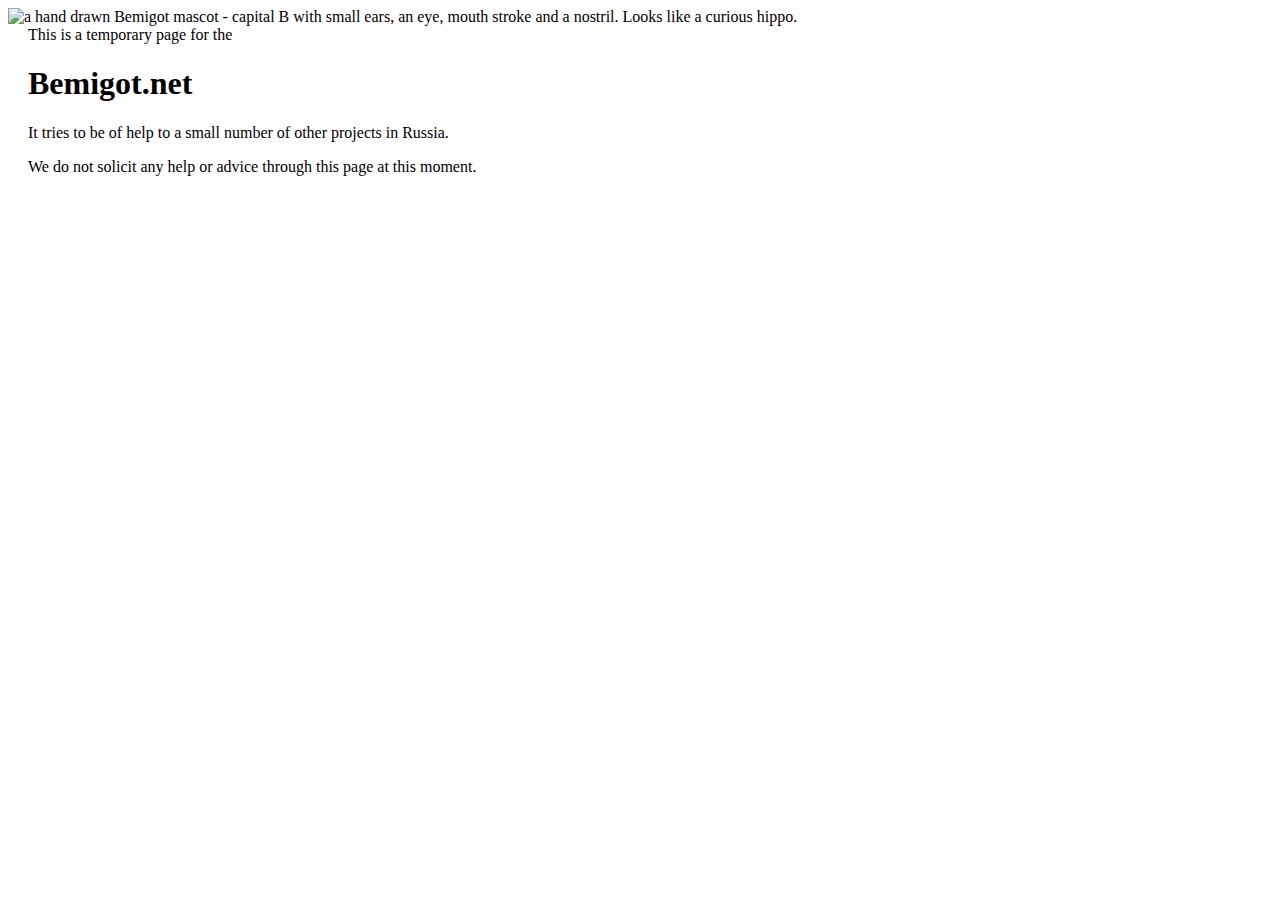
==== index.html @ 690dba67 "drop names, add left-pad" ====
<html>
<head>
<meta charset="UTF-8">
<title>Bemigot.net</title>
<style type="text/css">
#logo {
  min-width:  300px;
  max-height:  300px;
}
.text-pad {
  padding-left: 20px;
}
</style>
</head>
<body>
<div id=logo>
<img src="img/Bemigot.jpg" alt="a hand drawn Bemigot mascot - capital B with small ears, an eye, mouth stroke and a nostril. Looks like a curious hippo.">
</div>
<div class=text-pad>
This is a temporary page for the
<h1>Bemigot.net</h1>
It tries to be of help to a small number of other projects in Russia.
<p>We do not solicit any help or advice through this page at this moment.
</div>
</body>
</html>
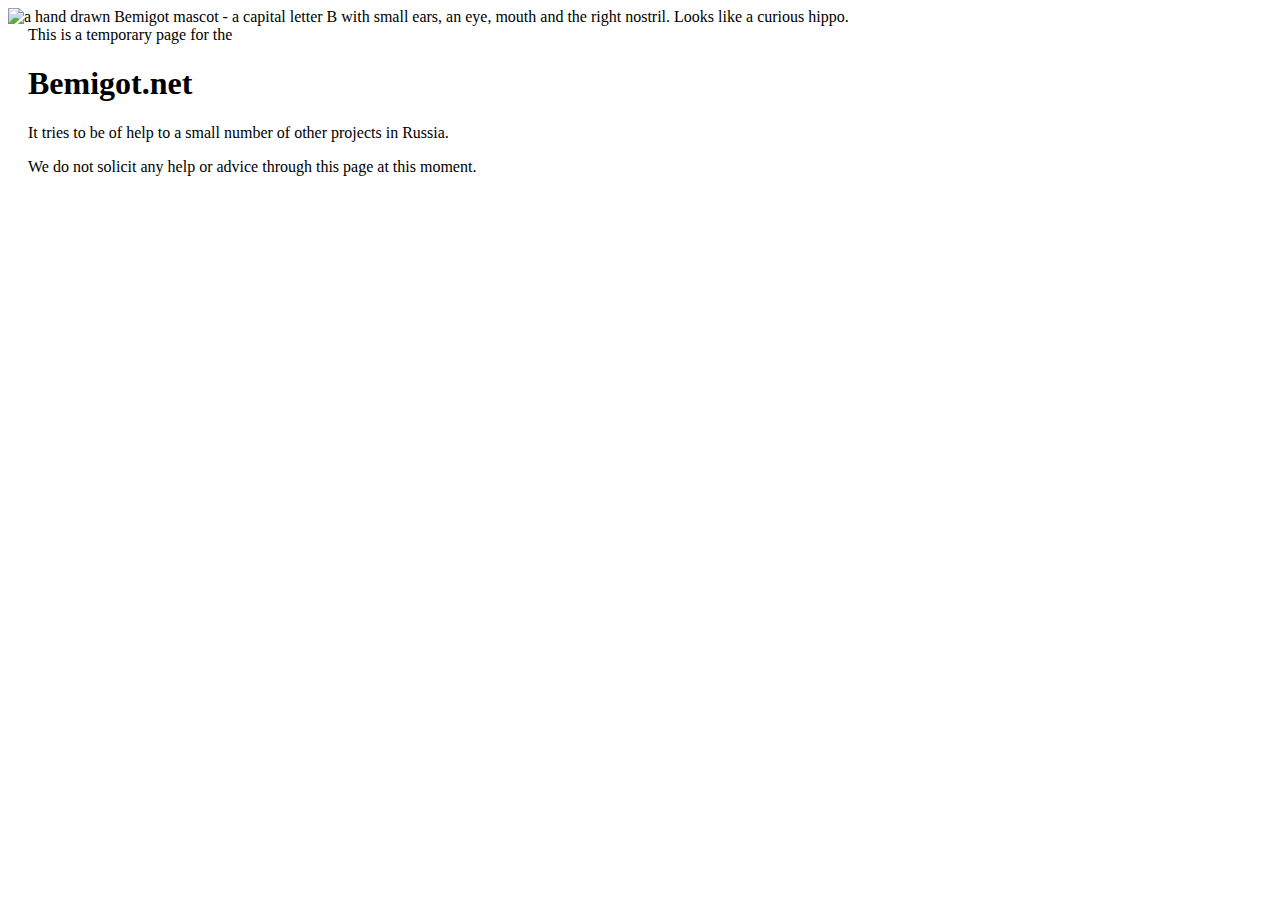
==== commit 86470d62: "externalize CSS" ====
--- a/index.html
+++ b/index.html
@@ -2,19 +2,12 @@
 <head>
 <meta charset="UTF-8">
 <title>Bemigot.net</title>
-<style type="text/css">
-#logo {
-  min-width:  300px;
-  max-height:  300px;
-}
-.text-pad {
-  padding-left: 20px;
-}
-</style>
+<link rel="stylesheet" type="text/css" href="in.css">
+<!-- link rel="shortcut icon" href="favicon.ico" -->
 </head>
 <body>
 <div id=logo>
-<img src="img/Bemigot.jpg" alt="a hand drawn Bemigot mascot - capital B with small ears, an eye, mouth stroke and a nostril. Looks like a curious hippo.">
+<img src="img/Bemigot.jpg" alt="a hand drawn Bemigot mascot - a capital letter B with small ears, an eye, mouth and the right nostril. Looks like a curious hippo.">
 </div>
 <div class=text-pad>
 This is a temporary page for the
--- a/in.css
+++ b/in.css
@@ -0,0 +1,7 @@
+#logo {
+  min-width:  300px;
+  max-height:  300px;
+}
+.text-pad {
+  padding-left: 20px;
+}
